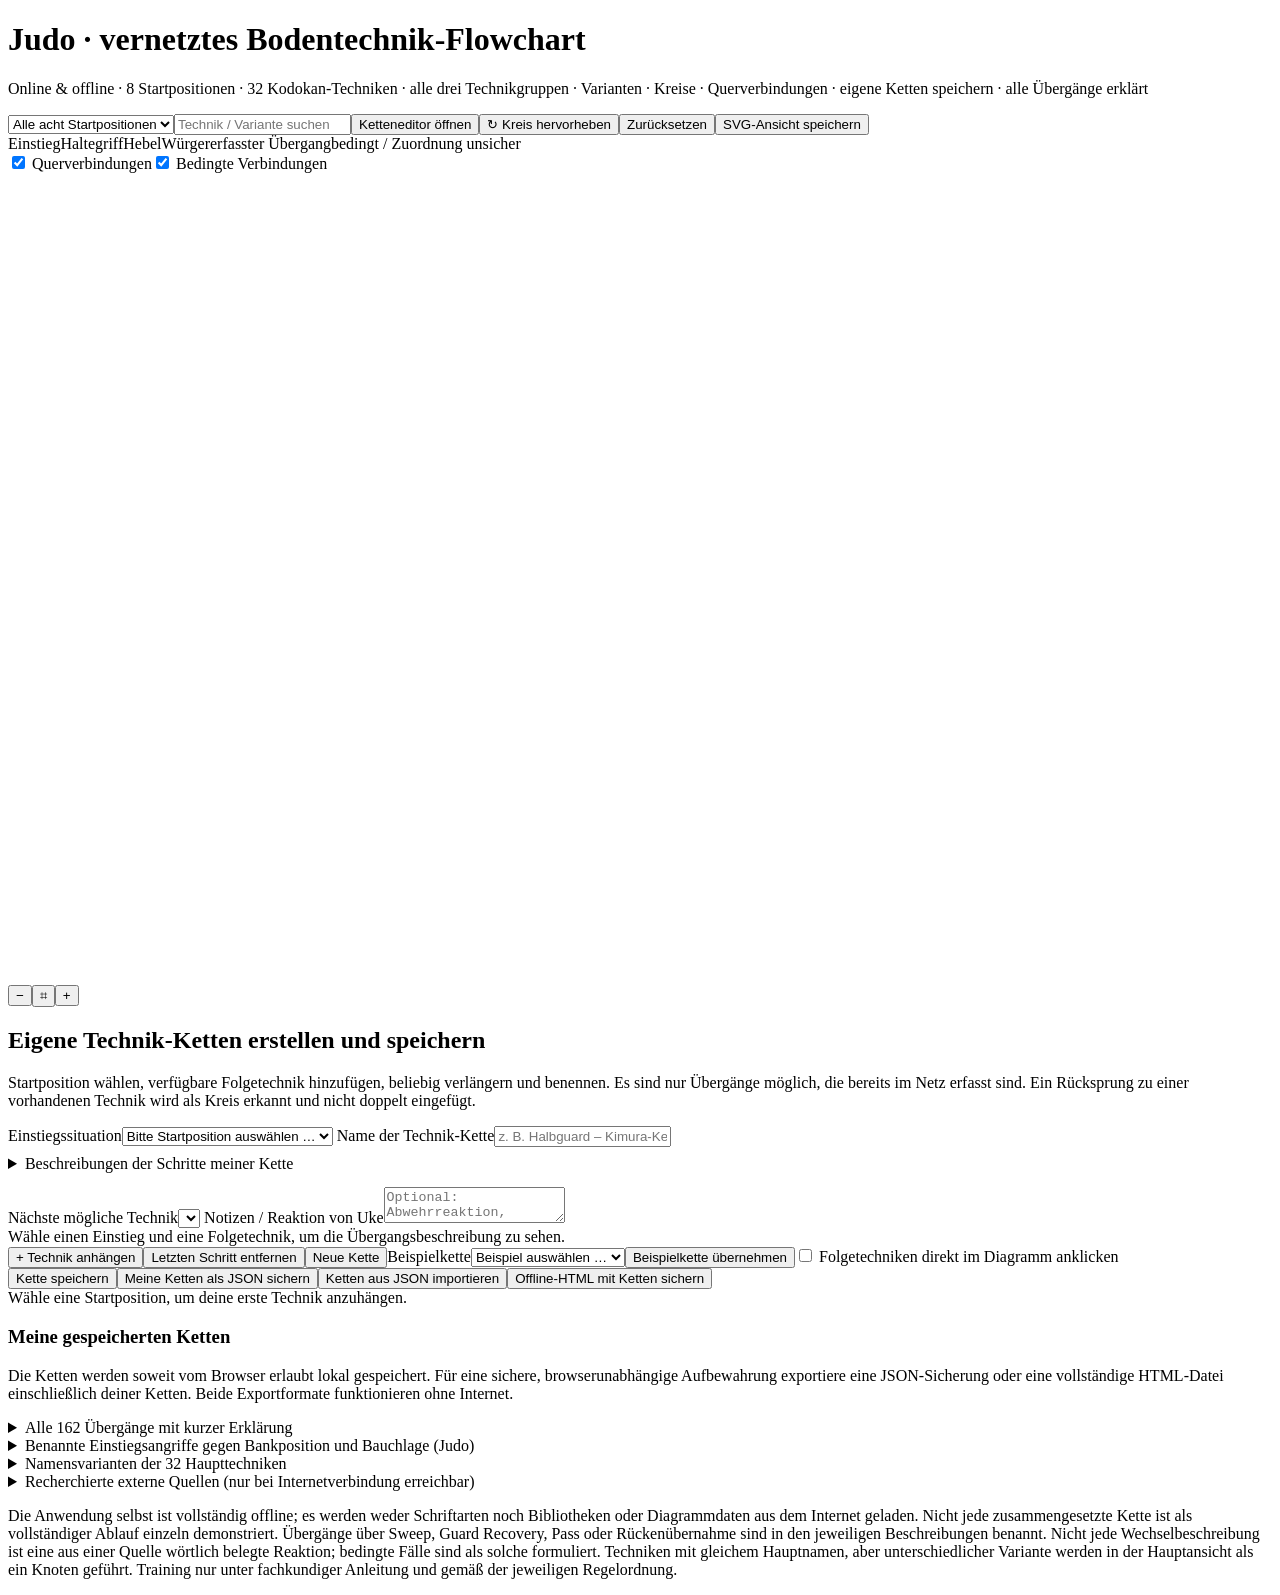
==== src/page.template.html @ 3659a651 "full commit" ====
<!doctype html>
<html lang="de"><head><meta charset="utf-8"><meta name="viewport" content="width=device-width,initial-scale=1"><meta name="color-scheme" content="light"><title>Judo-Bodentechniknetz – interaktives Flowchart</title><meta name="description" content="Interaktives Judo-Bodentechniknetz mit 32 Kodokan-Techniken, acht Einstiegssituationen, Übergangsbeschreibungen und eigenem Ketteneditor.">
<style>__JUDO_INLINE_CSS__</style></head>
<body><header><h1>Judo · vernetztes Bodentechnik-Flowchart</h1><p>Online & offline · 8 Startpositionen · 32 Kodokan-Techniken · alle drei Technikgruppen · Varianten · Kreise · Querverbindungen · eigene Ketten speichern · alle Übergänge erklärt</p></header>
<main>
<div class="bar"><select id="start" aria-label="Startposition auswählen"><option value="">Alle acht Startpositionen</option></select><input id="search" type="search" placeholder="Technik / Variante suchen …" aria-label="Technik suchen"><button id="openBuilder" type="button">Ketteneditor öffnen</button><button id="circles" type="button">↻ Kreis hervorheben</button><button id="reset" type="button">Zurücksetzen</button><button id="svgSave" type="button">SVG-Ansicht speichern</button></div>
<div class="leg"><span><i class="lgbox s"></i>Einstieg</span><span><i class="lgbox h"></i>Haltegriff</span><span><i class="lgbox k"></i>Hebel</span><span><i class="lgbox w"></i>Würger</span><span><i class="linksolid"></i>erfasster Übergang</span><span><i class="linkdashed"></i>bedingt / Zuordnung unsicher</span></div>
<div class="chips"><label><input id="showCross" type="checkbox" checked> Querverbindungen</label><label><input id="showMaybe" type="checkbox" checked> Bedingte Verbindungen</label><span id="stats" class="stats"></span></div>
<div class="layout"><div class="board"><svg id="graph" viewBox="-40 -30 1970 1260" role="img" aria-label="Interaktives Judo-Techniknetz mit gerichteten Verbindungen" xmlns="http://www.w3.org/2000/svg"></svg><div class="zoom"><button id="minus" title="Verkleinern">−</button><button id="fit" title="Gesamtes Diagramm anzeigen">⌗</button><button id="plus" title="Vergrößern">+</button></div></div><aside class="detail" id="detail" aria-live="polite"></aside></div>
<section class="builder" id="builder" aria-labelledby="builderTitle">
<h2 id="builderTitle">Eigene Technik-Ketten erstellen und speichern</h2>
<p class="muted">Startposition wählen, verfügbare Folgetechnik hinzufügen, beliebig verlängern und benennen. Es sind nur Übergänge möglich, die bereits im Netz erfasst sind. Ein Rücksprung zu einer vorhandenen Technik wird als Kreis erkannt und nicht doppelt eingefügt.</p>
<div class="buildergrid">
<label class="field">Einstiegssituation<select id="builderStart"><option value="">Bitte Startposition auswählen …</option></select></label>
<label class="field">Name der Technik-Kette<input type="text" id="builderName" maxlength="100" placeholder="z. B. Halbguard – Kimura-Kette"></label>
</div>
<div id="builderSequence" class="editseq" aria-live="polite"></div>
<details id="builderStepsPanel" class="resources" style="margin:8px 0 14px"><summary>Beschreibungen der Schritte meiner Kette</summary><div id="builderStepNotes" class="transition-stepnotes"></div></details>
<div class="buildergrid">
<label class="field">Nächste mögliche Technik<select id="builderNext" aria-label="Nächste Technik"></select></label>
<label class="field">Notizen / Reaktion von Uke<textarea id="builderNote" rows="2" maxlength="2000" placeholder="Optional: Abwehrreaktion, Positionswechsel, Ausführung …"></textarea></label>
</div>
<div id="builderNextDescription" class="note" aria-live="polite">Wähle einen Einstieg und eine Folgetechnik, um die Übergangsbeschreibung zu sehen.</div>
<div class="subbar"><button id="builderAppend" class="primary" type="button">+ Technik anhängen</button><button id="builderUndo" type="button">Letzten Schritt entfernen</button><button id="builderNew" type="button">Neue Kette</button><label class="field">Beispielkette<select id="builderExample"><option value="">Beispiel auswählen …</option></select></label><button id="copySelectedChain" type="button">Beispielkette übernehmen</button><label class="clickswitch"><input id="builderClickMode" type="checkbox"> Folgetechniken direkt im Diagramm anklicken</label></div>
<div class="subbar"><button id="builderSave" class="primary" type="button">Kette speichern</button><button id="chainsExport" type="button">Meine Ketten als JSON sichern</button><button id="chainsImportButton" type="button">Ketten aus JSON importieren</button><button id="chainsExportHtml" type="button">Offline-HTML mit Ketten sichern</button><input id="chainsImportInput" type="file" accept=".json,application/json" hidden></div>
<div id="builderStatus" class="status" role="status" aria-live="polite">Wähle eine Startposition, um deine erste Technik anzuhängen.</div>
<h3>Meine gespeicherten Ketten <span id="savedCount" class="optional"></span></h3>
<div class="savedlist" id="savedChains"></div>
<p class="optional">Die Ketten werden soweit vom Browser erlaubt lokal gespeichert. Für eine sichere, browserunabhängige Aufbewahrung exportiere eine JSON-Sicherung oder eine vollständige HTML-Datei einschließlich deiner Ketten. Beide Exportformate funktionieren ohne Internet.</p>
</section>
<details class="resources" id="transitionCatalog"><summary>Alle 162 Übergänge mit kurzer Erklärung</summary>
<p class="muted">Jeder Eintrag beschreibt eine mögliche Abwehrreaktion, einen Griff- oder einen Positionswechsel. Für nur als Technikfolge dokumentierte Verbindungen sind die notwendigen Positionsänderungen als bedingt beschrieben. (?) bedeutet, dass die genaue Zuordnung vom Ablauf abhängt.</p>
<input id="transitionSearch" type="search" placeholder="Übergänge, Techniken oder Reaktionen durchsuchen …" aria-label="Alle Übergänge durchsuchen" style="width:100%;max-width:600px;padding:10px;border:1px solid #b7c9dc;border-radius:8px;font:inherit;margin:8px 0 4px">
<div id="transitionCount" class="muted"></div>
<div class="transition-scroll"><table class="transition-table"><thead><tr><th>Ausgang</th><th>Folgetechnik</th><th>Wie erfolgt der Übergang?</th></tr></thead><tbody id="transitionRows"></tbody></table></div>
</details>
<details class="resources" id="namedAttacksPanel"><summary>Benannte Einstiegsangriffe gegen Bankposition und Bauchlage (Judo)</summary><p class="muted">Die benannten Umdreher sind Einstiegsmethoden, keine zusätzlichen Kodokan-Haupttechniken. Ein Fragezeichen kennzeichnet eine variantenabhängige oder noch nicht sicher bestimmte Zieltechnik. Die Kanten und Ketten sind im Techniknetz hinterlegt.</p><div id="namedAttacksList"></div></details>
<details class="resources"><summary>Namensvarianten der 32 Haupttechniken</summary><div id="aliasList" class="cards" style="margin-top:13px"></div></details>
<details class="resources"><summary>Recherchierte externe Quellen (nur bei Internetverbindung erreichbar)</summary><ul id="sources"></ul></details>
<p class="foot">Die Anwendung selbst ist vollständig offline; es werden weder Schriftarten noch Bibliotheken oder Diagrammdaten aus dem Internet geladen. Nicht jede zusammengesetzte Kette ist als vollständiger Ablauf einzeln demonstriert. Übergänge über Sweep, Guard Recovery, Pass oder Rückenübernahme sind in den jeweiligen Beschreibungen benannt. Nicht jede Wechselbeschreibung ist eine aus einer Quelle wörtlich belegte Reaktion; bedingte Fälle sind als solche formuliert. Techniken mit gleichem Hauptnamen, aber unterschiedlicher Variante werden in der Hauptansicht als ein Knoten geführt. Training nur unter fachkundiger Anleitung und gemäß der jeweiligen Regelordnung.</p>
</main>
<script type="application/json" id="embeddedCustomData">[]</script>
<script>__JUDO_INLINE_JS__</script></body></html>
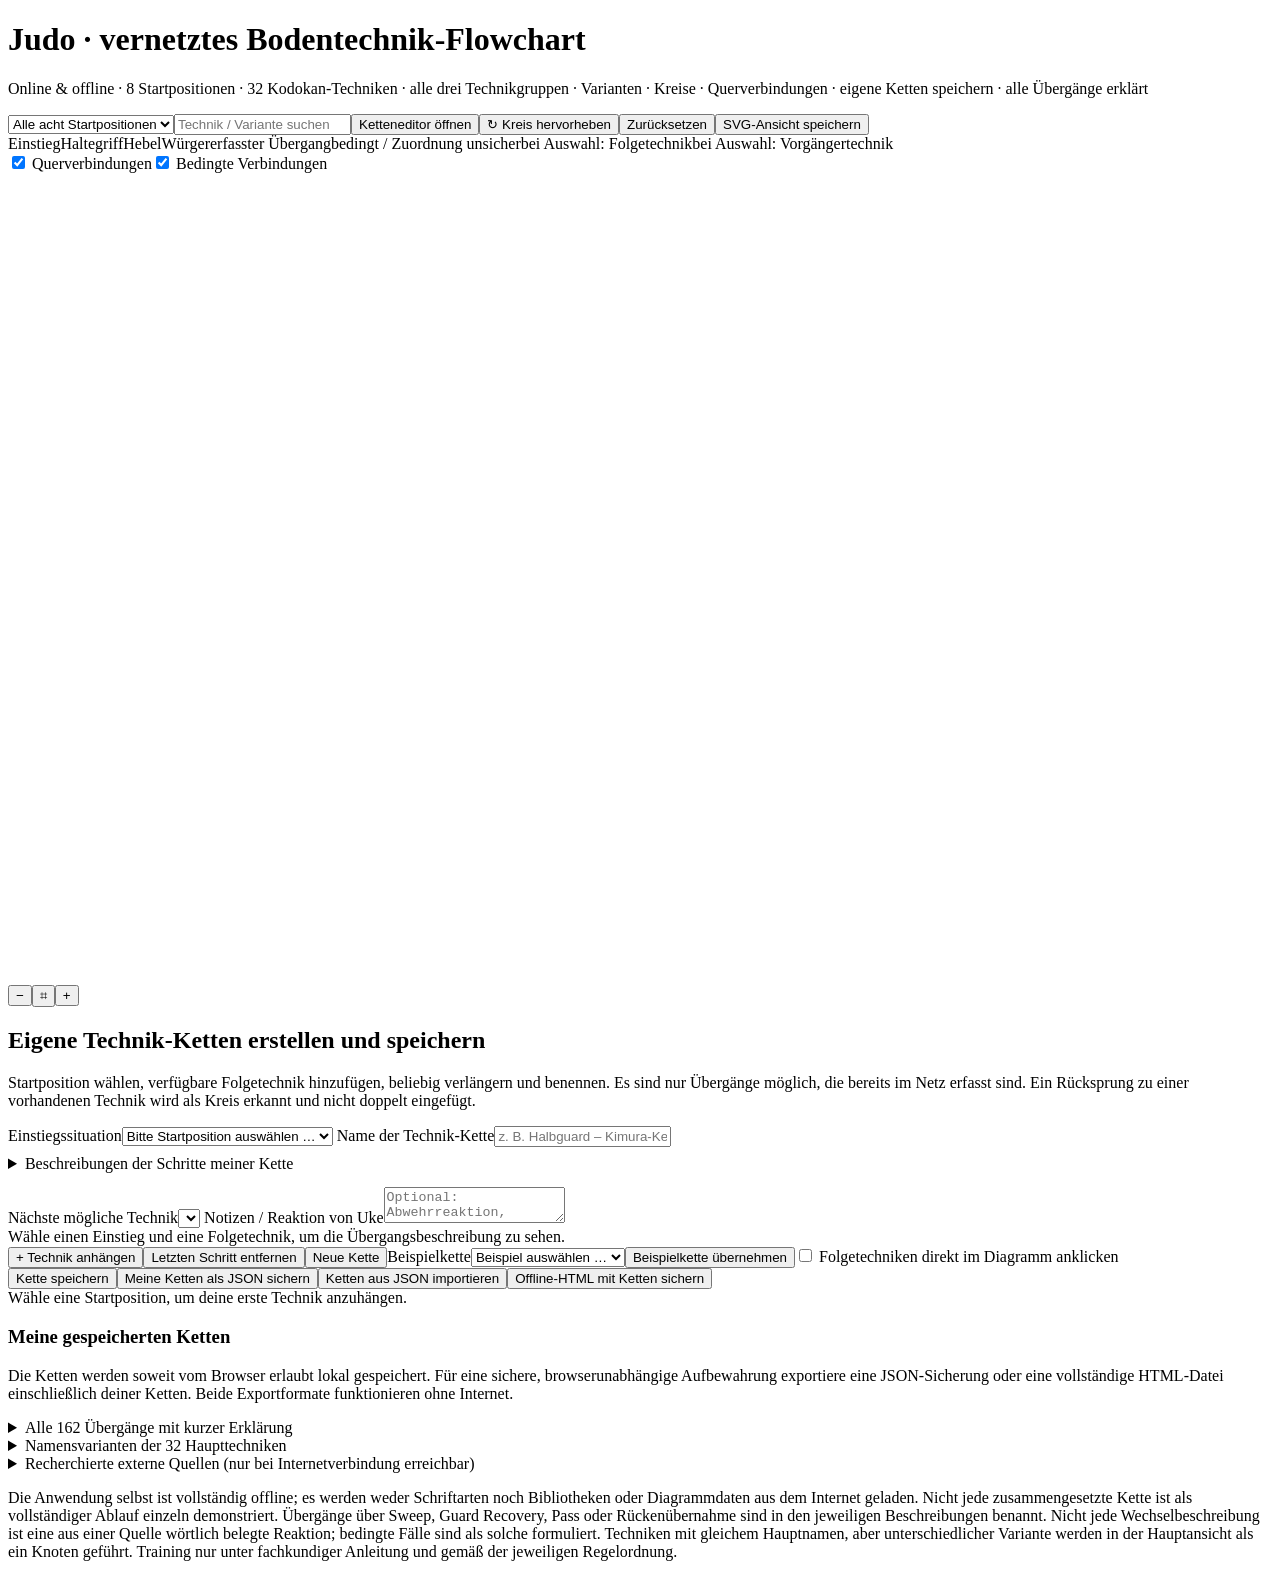
==== commit 7689613b: "kleine anpassungen" ====
--- a/src/page.template.html
+++ b/src/page.template.html
@@ -4,7 +4,7 @@
 <body><header><h1>Judo · vernetztes Bodentechnik-Flowchart</h1><p>Online & offline · 8 Startpositionen · 32 Kodokan-Techniken · alle drei Technikgruppen · Varianten · Kreise · Querverbindungen · eigene Ketten speichern · alle Übergänge erklärt</p></header>
 <main>
 <div class="bar"><select id="start" aria-label="Startposition auswählen"><option value="">Alle acht Startpositionen</option></select><input id="search" type="search" placeholder="Technik / Variante suchen …" aria-label="Technik suchen"><button id="openBuilder" type="button">Ketteneditor öffnen</button><button id="circles" type="button">↻ Kreis hervorheben</button><button id="reset" type="button">Zurücksetzen</button><button id="svgSave" type="button">SVG-Ansicht speichern</button></div>
-<div class="leg"><span><i class="lgbox s"></i>Einstieg</span><span><i class="lgbox h"></i>Haltegriff</span><span><i class="lgbox k"></i>Hebel</span><span><i class="lgbox w"></i>Würger</span><span><i class="linksolid"></i>erfasster Übergang</span><span><i class="linkdashed"></i>bedingt / Zuordnung unsicher</span></div>
+<div class="leg"><span><i class="lgbox s"></i>Einstieg</span><span><i class="lgbox h"></i>Haltegriff</span><span><i class="lgbox k"></i>Hebel</span><span><i class="lgbox w"></i>Würger</span><span><i class="linksolid"></i>erfasster Übergang</span><span><i class="linkdashed"></i>bedingt / Zuordnung unsicher</span><span><i class="linknext"></i>bei Auswahl: Folgetechnik</span><span><i class="linkprevious"></i>bei Auswahl: Vorgängertechnik</span></div>
 <div class="chips"><label><input id="showCross" type="checkbox" checked> Querverbindungen</label><label><input id="showMaybe" type="checkbox" checked> Bedingte Verbindungen</label><span id="stats" class="stats"></span></div>
 <div class="layout"><div class="board"><svg id="graph" viewBox="-40 -30 1970 1260" role="img" aria-label="Interaktives Judo-Techniknetz mit gerichteten Verbindungen" xmlns="http://www.w3.org/2000/svg"></svg><div class="zoom"><button id="minus" title="Verkleinern">−</button><button id="fit" title="Gesamtes Diagramm anzeigen">⌗</button><button id="plus" title="Vergrößern">+</button></div></div><aside class="detail" id="detail" aria-live="polite"></aside></div>
 <section class="builder" id="builder" aria-labelledby="builderTitle">
@@ -34,10 +34,9 @@
 <div id="transitionCount" class="muted"></div>
 <div class="transition-scroll"><table class="transition-table"><thead><tr><th>Ausgang</th><th>Folgetechnik</th><th>Wie erfolgt der Übergang?</th></tr></thead><tbody id="transitionRows"></tbody></table></div>
 </details>
-<details class="resources" id="namedAttacksPanel"><summary>Benannte Einstiegsangriffe gegen Bankposition und Bauchlage (Judo)</summary><p class="muted">Die benannten Umdreher sind Einstiegsmethoden, keine zusätzlichen Kodokan-Haupttechniken. Ein Fragezeichen kennzeichnet eine variantenabhängige oder noch nicht sicher bestimmte Zieltechnik. Die Kanten und Ketten sind im Techniknetz hinterlegt.</p><div id="namedAttacksList"></div></details>
 <details class="resources"><summary>Namensvarianten der 32 Haupttechniken</summary><div id="aliasList" class="cards" style="margin-top:13px"></div></details>
 <details class="resources"><summary>Recherchierte externe Quellen (nur bei Internetverbindung erreichbar)</summary><ul id="sources"></ul></details>
 <p class="foot">Die Anwendung selbst ist vollständig offline; es werden weder Schriftarten noch Bibliotheken oder Diagrammdaten aus dem Internet geladen. Nicht jede zusammengesetzte Kette ist als vollständiger Ablauf einzeln demonstriert. Übergänge über Sweep, Guard Recovery, Pass oder Rückenübernahme sind in den jeweiligen Beschreibungen benannt. Nicht jede Wechselbeschreibung ist eine aus einer Quelle wörtlich belegte Reaktion; bedingte Fälle sind als solche formuliert. Techniken mit gleichem Hauptnamen, aber unterschiedlicher Variante werden in der Hauptansicht als ein Knoten geführt. Training nur unter fachkundiger Anleitung und gemäß der jeweiligen Regelordnung.</p>
 </main>
 <script type="application/json" id="embeddedCustomData">[]</script>
-<script>__JUDO_INLINE_JS__</script></body></html>+<script>__JUDO_INLINE_JS__</script></body></html>
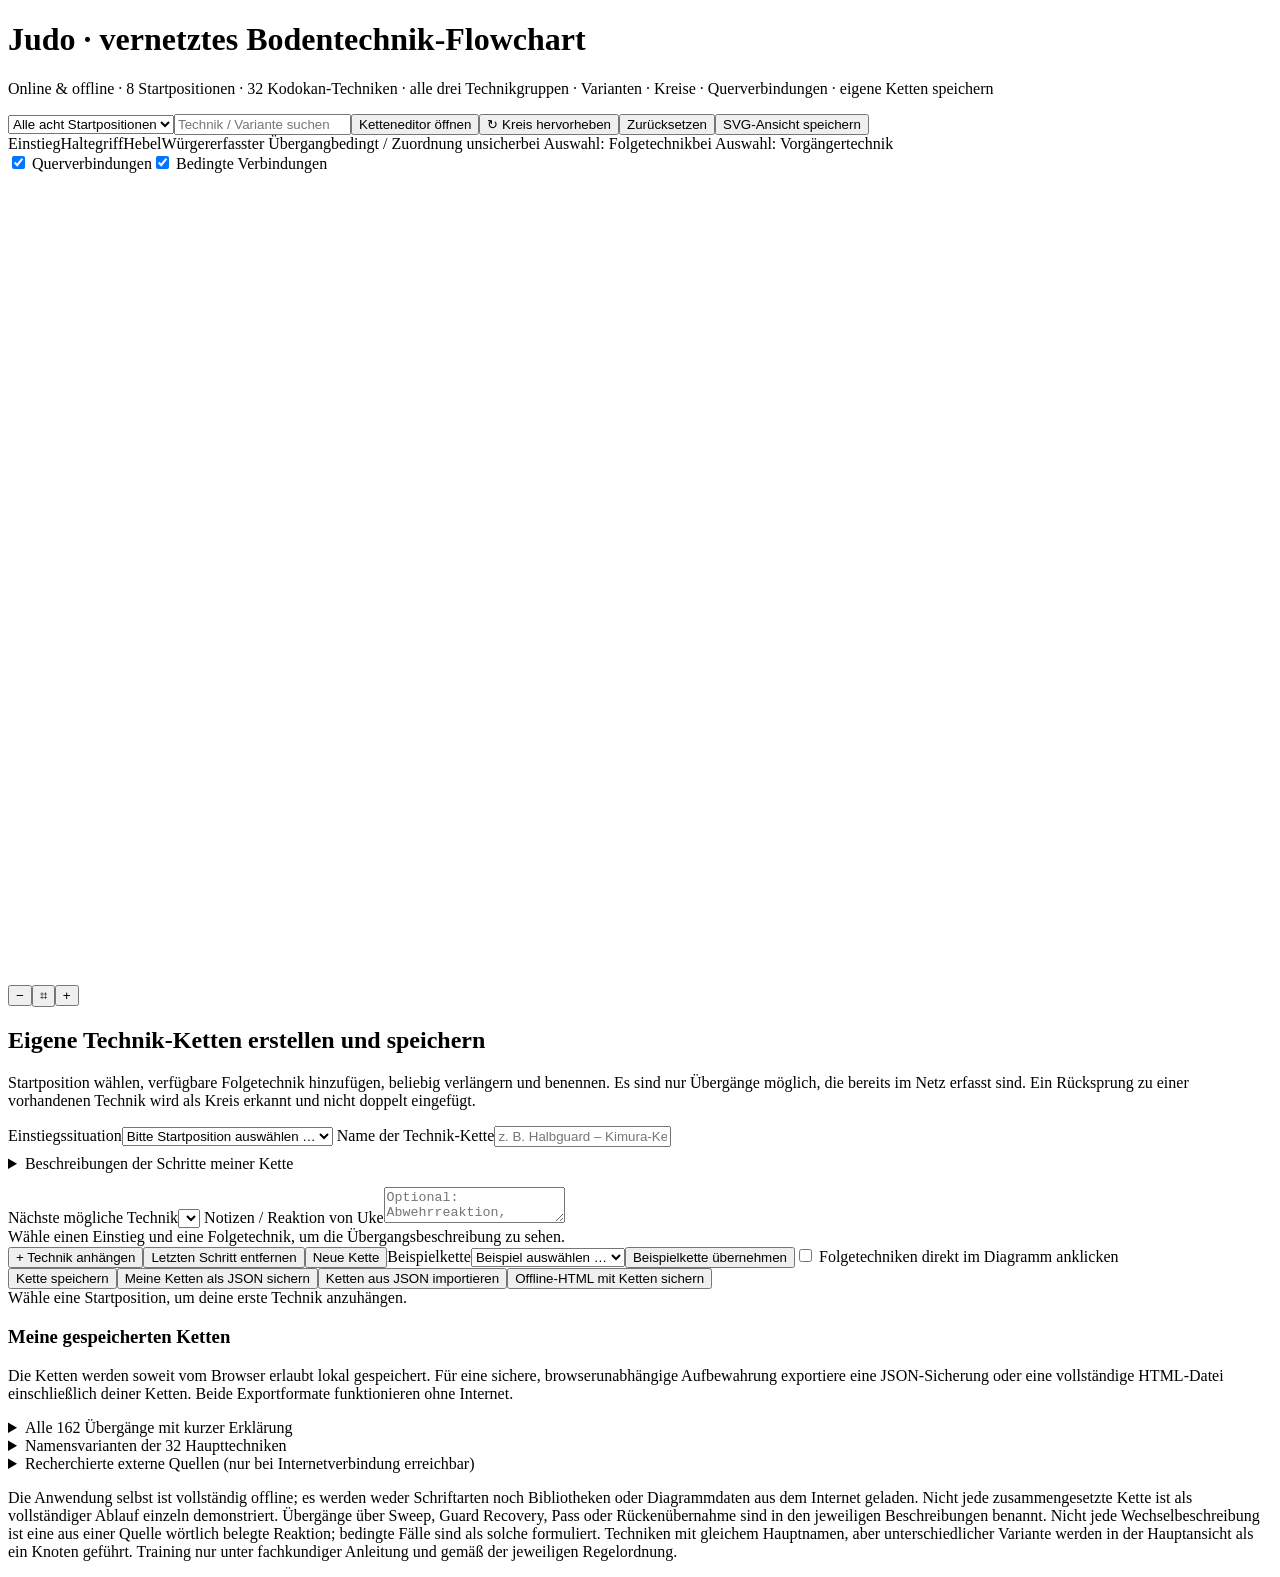
==== commit 78490a38: "kleine anpassungen" ====
--- a/src/page.template.html
+++ b/src/page.template.html
@@ -1,7 +1,7 @@
 <!doctype html>
 <html lang="de"><head><meta charset="utf-8"><meta name="viewport" content="width=device-width,initial-scale=1"><meta name="color-scheme" content="light"><title>Judo-Bodentechniknetz – interaktives Flowchart</title><meta name="description" content="Interaktives Judo-Bodentechniknetz mit 32 Kodokan-Techniken, acht Einstiegssituationen, Übergangsbeschreibungen und eigenem Ketteneditor.">
 <style>__JUDO_INLINE_CSS__</style></head>
-<body><header><h1>Judo · vernetztes Bodentechnik-Flowchart</h1><p>Online & offline · 8 Startpositionen · 32 Kodokan-Techniken · alle drei Technikgruppen · Varianten · Kreise · Querverbindungen · eigene Ketten speichern · alle Übergänge erklärt</p></header>
+<body><header><h1>Judo · vernetztes Bodentechnik-Flowchart</h1><p>Online & offline · 8 Startpositionen · 32 Kodokan-Techniken · alle drei Technikgruppen · Varianten · Kreise · Querverbindungen · eigene Ketten speichern</p></header>
 <main>
 <div class="bar"><select id="start" aria-label="Startposition auswählen"><option value="">Alle acht Startpositionen</option></select><input id="search" type="search" placeholder="Technik / Variante suchen …" aria-label="Technik suchen"><button id="openBuilder" type="button">Ketteneditor öffnen</button><button id="circles" type="button">↻ Kreis hervorheben</button><button id="reset" type="button">Zurücksetzen</button><button id="svgSave" type="button">SVG-Ansicht speichern</button></div>
 <div class="leg"><span><i class="lgbox s"></i>Einstieg</span><span><i class="lgbox h"></i>Haltegriff</span><span><i class="lgbox k"></i>Hebel</span><span><i class="lgbox w"></i>Würger</span><span><i class="linksolid"></i>erfasster Übergang</span><span><i class="linkdashed"></i>bedingt / Zuordnung unsicher</span><span><i class="linknext"></i>bei Auswahl: Folgetechnik</span><span><i class="linkprevious"></i>bei Auswahl: Vorgängertechnik</span></div>
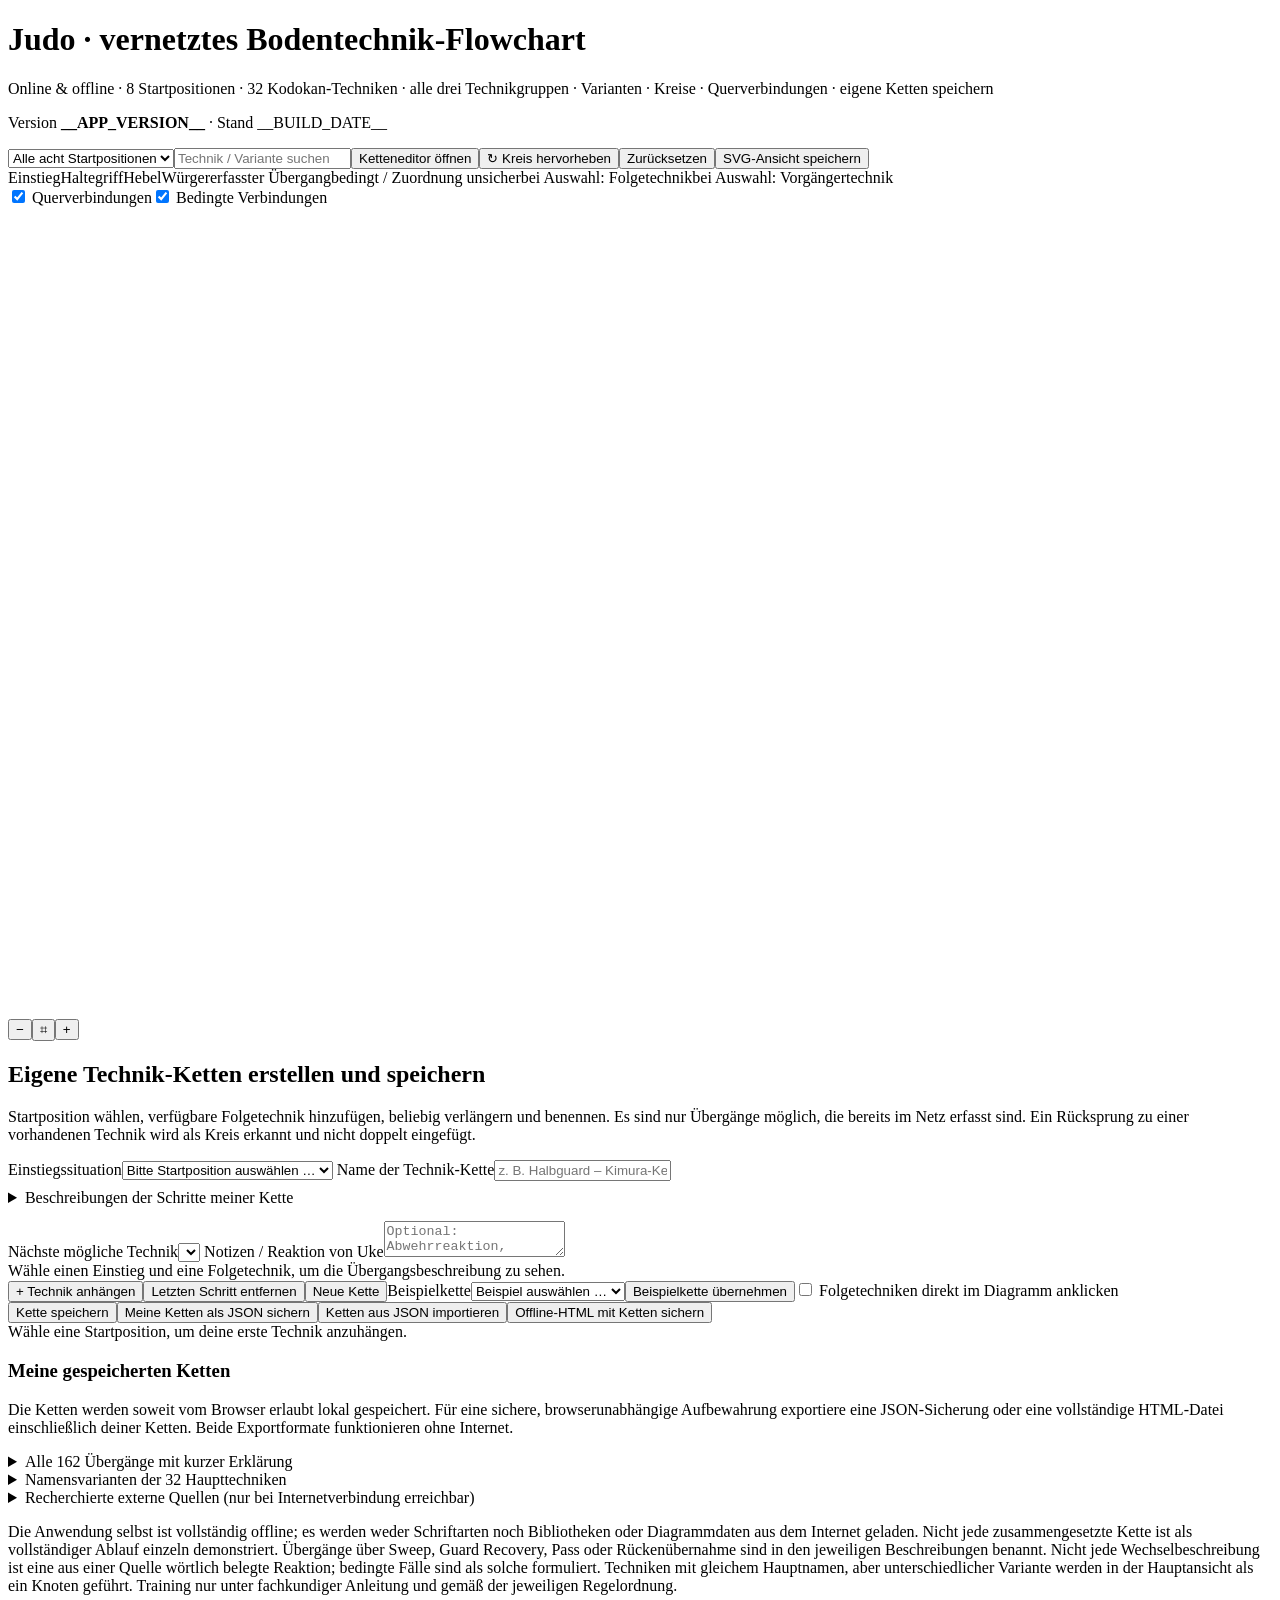
==== commit f2f0e146: "cache control update" ====
--- a/src/page.template.html
+++ b/src/page.template.html
@@ -1,7 +1,7 @@
 <!doctype html>
-<html lang="de"><head><meta charset="utf-8"><meta name="viewport" content="width=device-width,initial-scale=1"><meta name="color-scheme" content="light"><title>Judo-Bodentechniknetz – interaktives Flowchart</title><meta name="description" content="Interaktives Judo-Bodentechniknetz mit 32 Kodokan-Techniken, acht Einstiegssituationen, Übergangsbeschreibungen und eigenem Ketteneditor.">
+<html lang="de"><head><meta charset="utf-8"><meta name="viewport" content="width=device-width,initial-scale=1"><meta name="color-scheme" content="light"><meta http-equiv="Cache-Control" content="no-cache, no-store, must-revalidate, max-age=0"><meta http-equiv="Pragma" content="no-cache"><meta http-equiv="Expires" content="0"><meta name="build-version" content="__APP_VERSION__"><meta name="build-date" content="__BUILD_DATE__"><title>Judo-Bodentechniknetz – interaktives Flowchart</title><meta name="description" content="Interaktives Judo-Bodentechniknetz mit 32 Kodokan-Techniken, acht Einstiegssituationen, Übergangsbeschreibungen und eigenem Ketteneditor.">
 <style>__JUDO_INLINE_CSS__</style></head>
-<body><header><h1>Judo · vernetztes Bodentechnik-Flowchart</h1><p>Online & offline · 8 Startpositionen · 32 Kodokan-Techniken · alle drei Technikgruppen · Varianten · Kreise · Querverbindungen · eigene Ketten speichern</p></header>
+<body><header><h1>Judo · vernetztes Bodentechnik-Flowchart</h1><p>Online & offline · 8 Startpositionen · 32 Kodokan-Techniken · alle drei Technikgruppen · Varianten · Kreise · Querverbindungen · eigene Ketten speichern</p><p class="buildinfo">Version <strong>__APP_VERSION__</strong> · Stand __BUILD_DATE__</p></header>
 <main>
 <div class="bar"><select id="start" aria-label="Startposition auswählen"><option value="">Alle acht Startpositionen</option></select><input id="search" type="search" placeholder="Technik / Variante suchen …" aria-label="Technik suchen"><button id="openBuilder" type="button">Ketteneditor öffnen</button><button id="circles" type="button">↻ Kreis hervorheben</button><button id="reset" type="button">Zurücksetzen</button><button id="svgSave" type="button">SVG-Ansicht speichern</button></div>
 <div class="leg"><span><i class="lgbox s"></i>Einstieg</span><span><i class="lgbox h"></i>Haltegriff</span><span><i class="lgbox k"></i>Hebel</span><span><i class="lgbox w"></i>Würger</span><span><i class="linksolid"></i>erfasster Übergang</span><span><i class="linkdashed"></i>bedingt / Zuordnung unsicher</span><span><i class="linknext"></i>bei Auswahl: Folgetechnik</span><span><i class="linkprevious"></i>bei Auswahl: Vorgängertechnik</span></div>
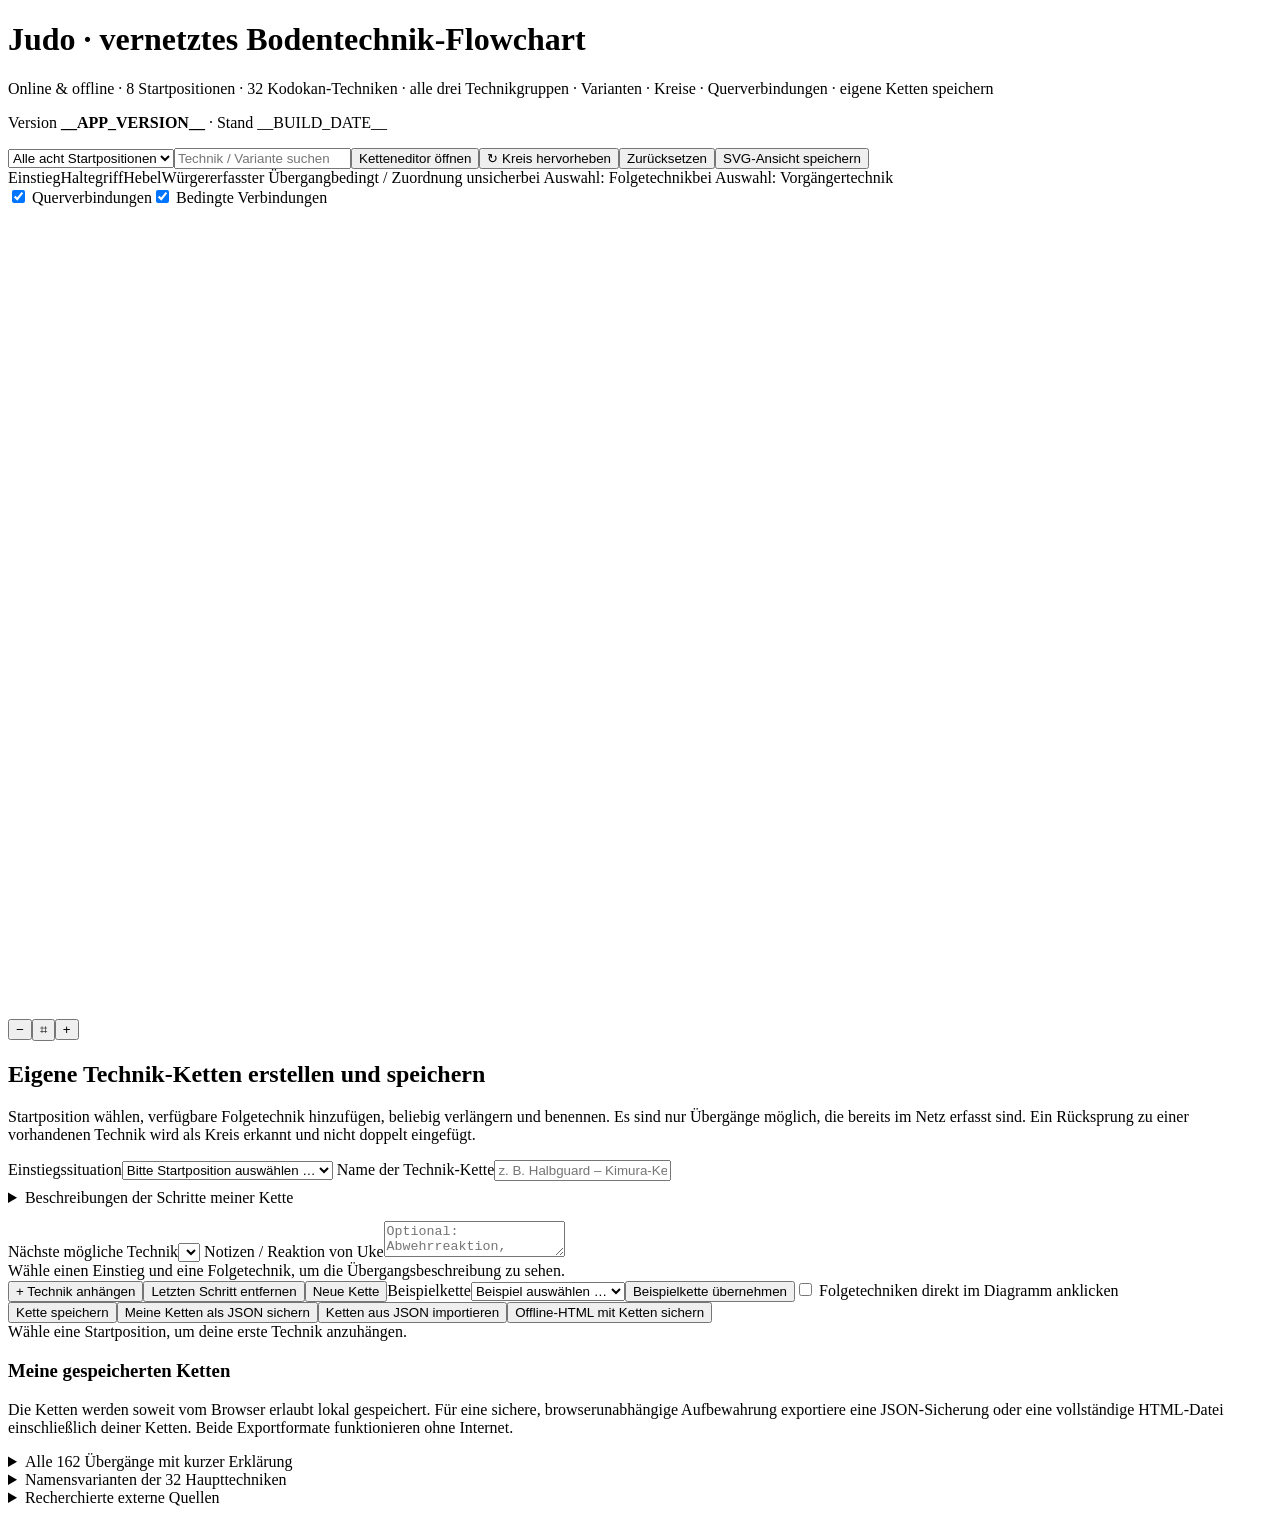
==== commit 0d9f9535: "fixes" ====
--- a/src/page.template.html
+++ b/src/page.template.html
@@ -35,8 +35,7 @@
 <div class="transition-scroll"><table class="transition-table"><thead><tr><th>Ausgang</th><th>Folgetechnik</th><th>Wie erfolgt der Übergang?</th></tr></thead><tbody id="transitionRows"></tbody></table></div>
 </details>
 <details class="resources"><summary>Namensvarianten der 32 Haupttechniken</summary><div id="aliasList" class="cards" style="margin-top:13px"></div></details>
-<details class="resources"><summary>Recherchierte externe Quellen (nur bei Internetverbindung erreichbar)</summary><ul id="sources"></ul></details>
-<p class="foot">Die Anwendung selbst ist vollständig offline; es werden weder Schriftarten noch Bibliotheken oder Diagrammdaten aus dem Internet geladen. Nicht jede zusammengesetzte Kette ist als vollständiger Ablauf einzeln demonstriert. Übergänge über Sweep, Guard Recovery, Pass oder Rückenübernahme sind in den jeweiligen Beschreibungen benannt. Nicht jede Wechselbeschreibung ist eine aus einer Quelle wörtlich belegte Reaktion; bedingte Fälle sind als solche formuliert. Techniken mit gleichem Hauptnamen, aber unterschiedlicher Variante werden in der Hauptansicht als ein Knoten geführt. Training nur unter fachkundiger Anleitung und gemäß der jeweiligen Regelordnung.</p>
+<details class="resources"><summary>Recherchierte externe Quellen</summary><ul id="sources"></ul></details>
 </main>
 <script type="application/json" id="embeddedCustomData">[]</script>
 <script>__JUDO_INLINE_JS__</script></body></html>
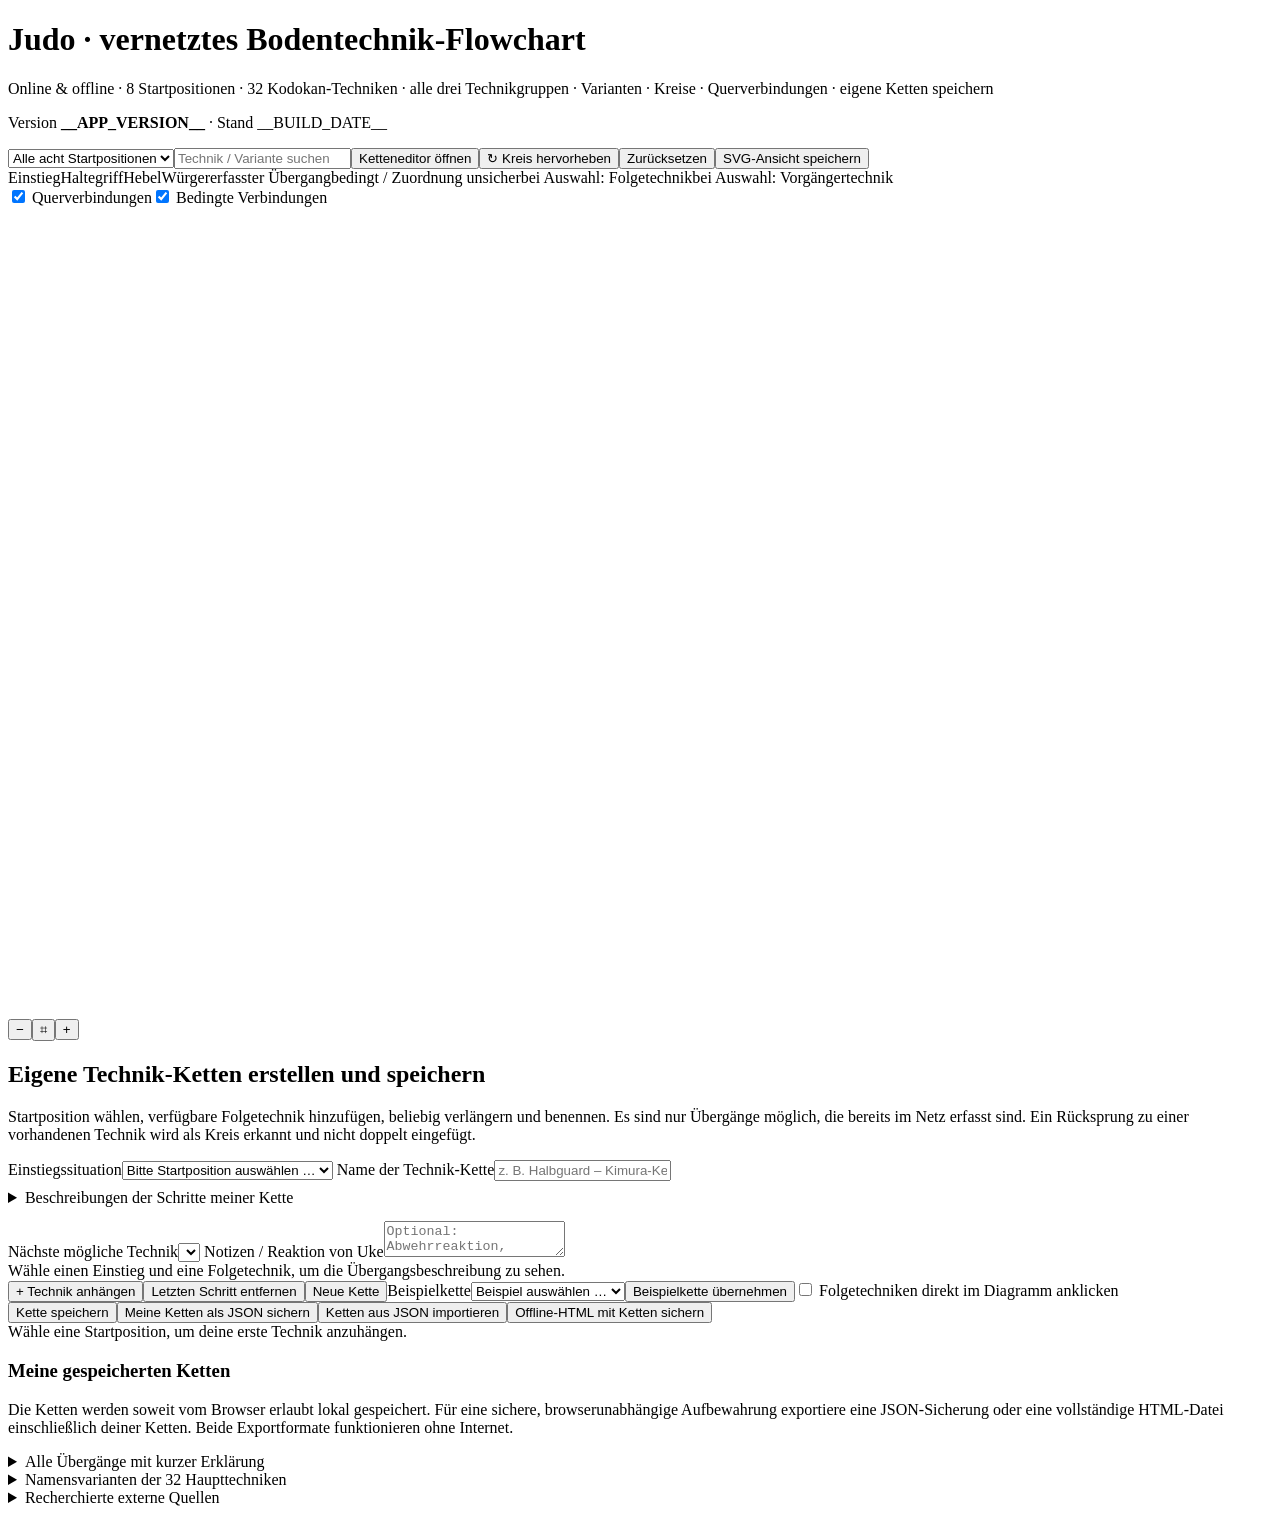
==== commit 71e15563: "mehr quellen und fixes" ====
--- a/src/page.template.html
+++ b/src/page.template.html
@@ -28,7 +28,7 @@
 <div class="savedlist" id="savedChains"></div>
 <p class="optional">Die Ketten werden soweit vom Browser erlaubt lokal gespeichert. Für eine sichere, browserunabhängige Aufbewahrung exportiere eine JSON-Sicherung oder eine vollständige HTML-Datei einschließlich deiner Ketten. Beide Exportformate funktionieren ohne Internet.</p>
 </section>
-<details class="resources" id="transitionCatalog"><summary>Alle 162 Übergänge mit kurzer Erklärung</summary>
+<details class="resources" id="transitionCatalog"><summary>Alle <span id="transitionTotal">Übergänge</span> mit kurzer Erklärung</summary>
 <p class="muted">Jeder Eintrag beschreibt eine mögliche Abwehrreaktion, einen Griff- oder einen Positionswechsel. Für nur als Technikfolge dokumentierte Verbindungen sind die notwendigen Positionsänderungen als bedingt beschrieben. (?) bedeutet, dass die genaue Zuordnung vom Ablauf abhängt.</p>
 <input id="transitionSearch" type="search" placeholder="Übergänge, Techniken oder Reaktionen durchsuchen …" aria-label="Alle Übergänge durchsuchen" style="width:100%;max-width:600px;padding:10px;border:1px solid #b7c9dc;border-radius:8px;font:inherit;margin:8px 0 4px">
 <div id="transitionCount" class="muted"></div>
